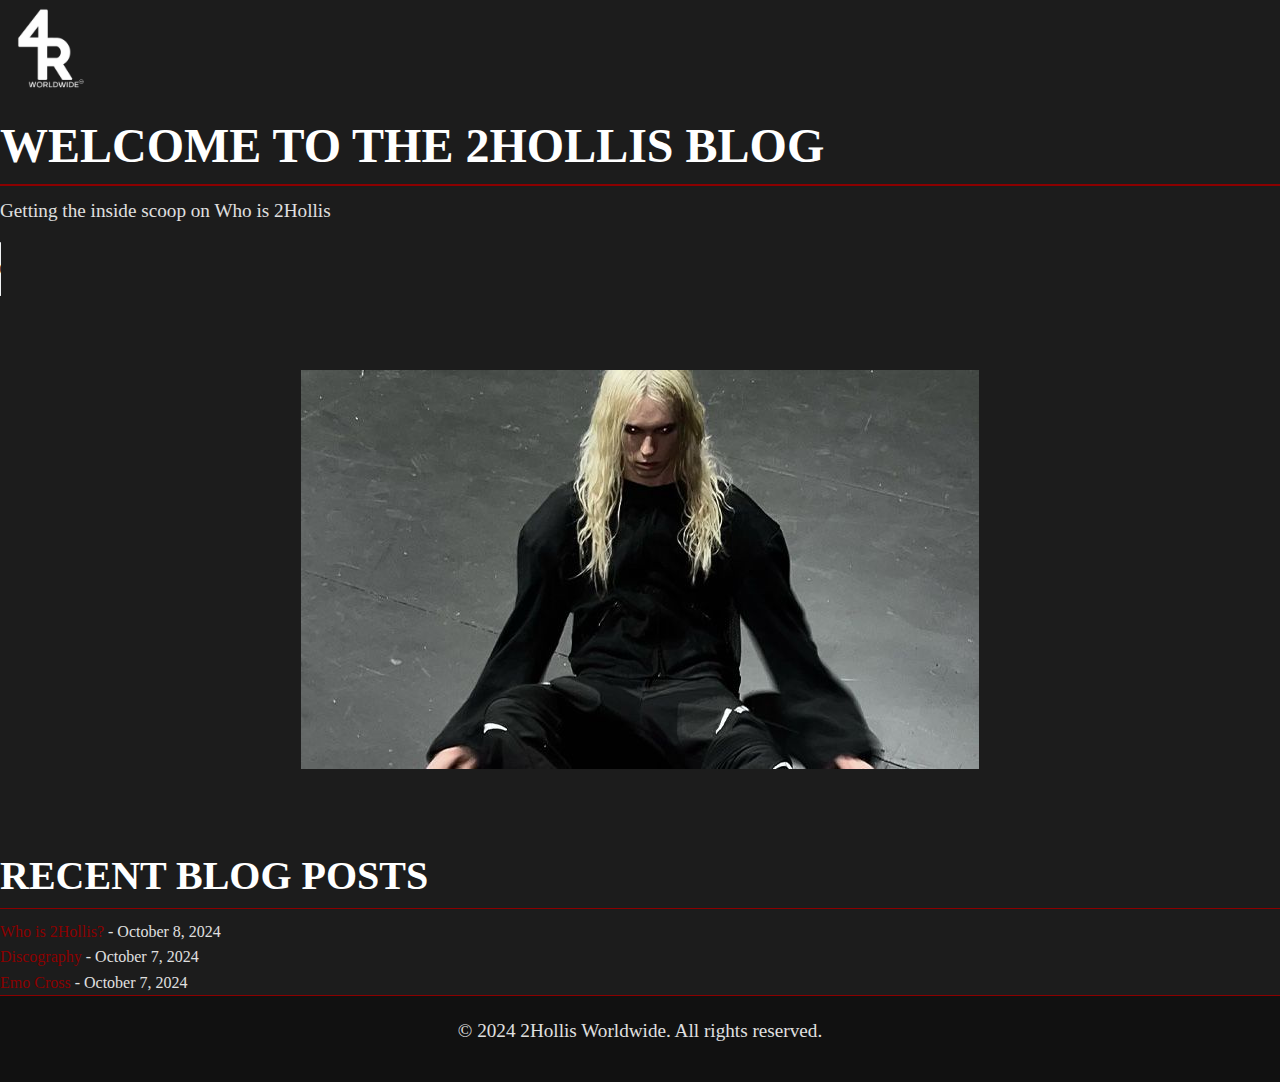
==== index.html @ ebe52d4f "Add files via upload" ====
<!DOCTYPE html>
<html lang="en">
<head>
    <meta charset="UTF-8">
    <meta name="viewport" content="width=device-width, initial-scale=1.0">
    <title>2Hollis Blog</title>
    <link rel="icon" href="favicon.png" type="image/png">

    <link rel="stylesheet" href="style.css">
    <style>
        
        .center-image {
            display: flex;
            justify-content: center;
            align-items: center;
            height: 60vh;
        }

        .center-image img {
            max-width: 100%;
            height: auto;
        }
    </style>
</head>
<body>
 
    <header>
        <div class="logo">
            <img src="./images/PNG 4R.PNG" alt="4R Worldwide Logo" width="100">
        </div>
        <h1>Welcome to the 2Hollis Blog</h1>
        <p>Getting the inside scoop on Who is 2Hollis</p>
    </header>

<audio controls autoplay loop>
  <source src="./audio/2hollis - jeans (official video).mp3">
</audio>

    <div class="center-image">
        <a href="https://imgur.com/a/u7nWZVQ">
        <img src="./images/Pit6DRH - Imgur.jpg" alt="2Hollis">
    </a>

    </div>


    <section class="posts">
        <h2>Recent Blog Posts</h2>
        <ul>
            <li><a href="post1.html">Who is 2Hollis?</a> - October 8, 2024</li>
            <li><a href="post2.html">Discography</a> - October 7, 2024</li>
            <li><a href="post3.html">Emo Cross</a> - October 7, 2024</li>
          
        </ul>
    </section>

    <footer>
        <p>&copy; 2024 2Hollis Worldwide. All rights reserved.</p>
    </footer>
</body>
</html>
---- style.css ----
* {
    margin: 0;
    padding: 0;
    box-sizing: border-box;
    font-family: 'Cinzel', serif; /* Gothic-inspired serif font */
    color: #e0e0e0;
}

/* Body and Background */
body {
    background-color: #1c1c1c; /* Dark charcoal background */
    color: #e0e0e0; /* Light grey for text */
    line-height: 1.6;
}

/* Links */
a {
    color: #8b0000; /* Dark red for links */
    text-decoration: none;
    transition: color 0.3s;
}

a:hover {
    color: #b22222; /* Slightly lighter red on hover */
}

/* Headers */
h1, h2, h3, h4, h5, h6 {
    font-family: 'UnifrakturMaguntia', cursive; /* Gothic blackletter font */
    text-transform: uppercase;
    color: #fff;
    margin-bottom: 10px;
}

h1 {
    font-size: 3em;
    border-bottom: 2px solid #8b0000; /* Red underlining */
}

h2 {
    font-size: 2.5em;
    border-bottom: 1px solid #8b0000;
}

h3 {
    font-size: 2em;
}

h4, h5, h6 {
    font-size: 1.5em;
}

/* Paragraphs */
p {
    font-family: 'Cinzel', serif;
    font-size: 1.2em;
    margin-bottom: 15px;
}

/* Containers */
.container {
    width: 80%;
    margin: 0 auto;
    padding: 20px;
    background: rgba(30, 30, 30, 0.8); /* Semi-transparent dark background */
    border: 1px solid #8b0000;
    border-radius: 10px;
    box-shadow: 0 0 10px rgba(0, 0, 0, 0.8);
}

/* Footer */
footer {
    background-color: #111;
    color: #8b0000;
    text-align: center;
    padding: 20px;
    border-top: 1px solid #8b0000;
}

footer a {
    color: #e0e0e0;
}

footer a:hover {
    color: #b22222;
}

/* Buttons */
button {
    background-color: #8b0000;
    color: #fff;
    padding: 10px 20px;
    border: none;
    border-radius: 5px;
    font-family: 'Cinzel', serif;
    cursor: pointer;
    transition: background-color 0.3s;
}

button:hover {
    background-color: #b22222;
}

/* Navigation Bar */
nav {
    background-color: #222;
    padding: 10px;
    text-align: center;
}

nav ul {
    list-style-type: none;
}

nav ul li {
    display: inline;
    margin: 0 15px;
}

nav ul li a {
    color: #fff;
    font-size: 1.2em;
}

/* Gothic Divider */
hr {
    border: none;
    height: 1px;
    background: #8b0000;
    margin: 20px 0;
}

/* Gothic Box Shadow */
.gothic-box-shadow {
    box-shadow: 0 0 15px rgba(139, 0, 0, 0.7);
    padding: 15px;
    background: rgba(30, 30, 30, 0.9);
}

/* Form Elements */
input, textarea {
    background-color: #333;
    border: 1px solid #8b0000;
    color: #e0e0e0;
    padding: 10px;
    width: 100%;
    margin-bottom: 15px;
    border-radius: 5px;
}

input:focus, textarea:focus {
    outline: none;
    border-color: #b22222;
}

/* Gothic Section Titles */
.section-title {
    font-family: 'UnifrakturMaguntia', cursive;
    color: #fff;
    font-size: 2.5em;
    text-align: center;
    margin: 20px 0;
    letter-spacing: 2px;
}
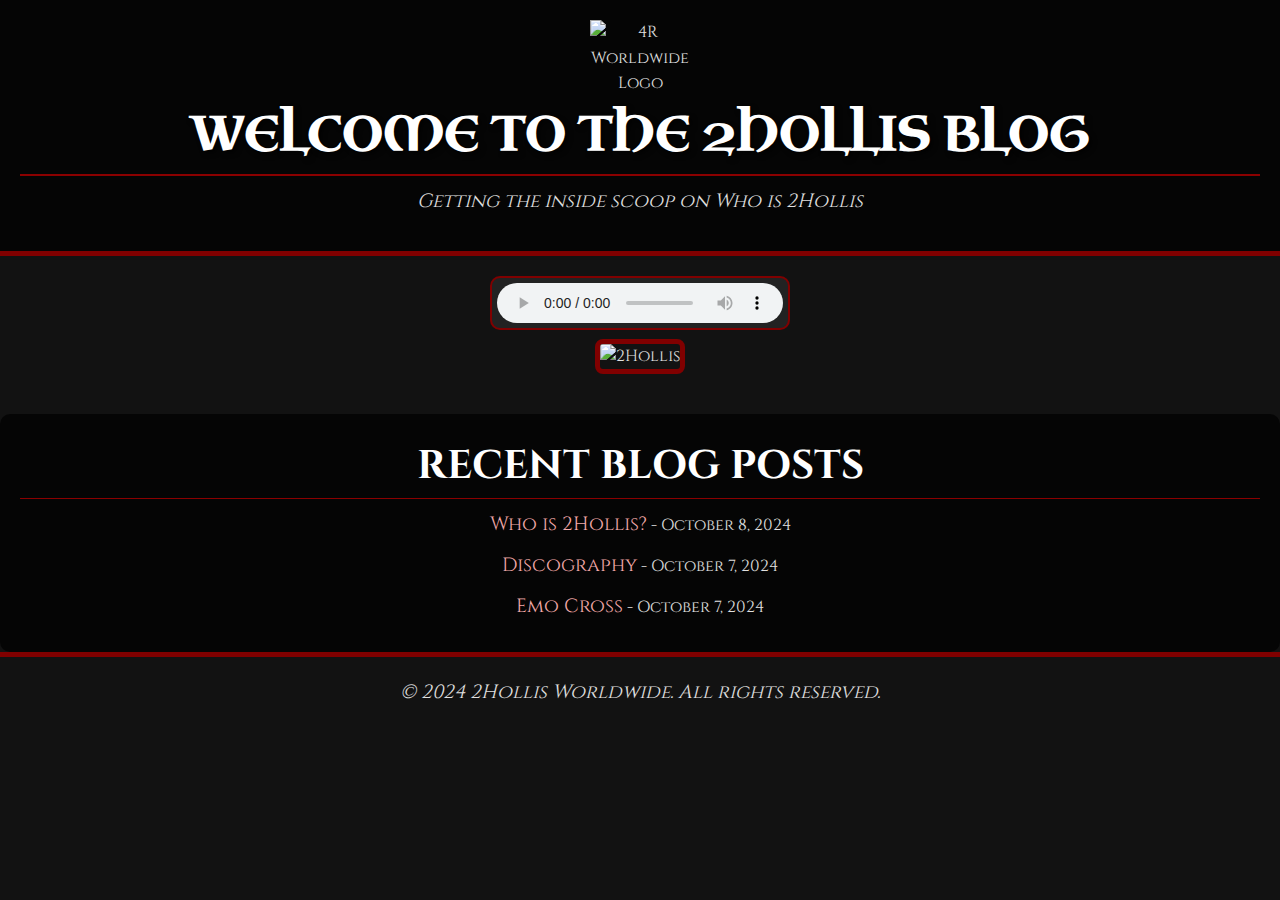
==== commit 935cbc0b: "Update index.html" ====
--- a/index.html
+++ b/index.html
@@ -6,43 +6,139 @@
     <title>2Hollis Blog</title>
     <link rel="icon" href="favicon.png" type="image/png">
 
+    <link href="https://fonts.googleapis.com/css2?family=Rock+Salt&family=Cinzel:wght@700&family=Uncial+Antiqua&display=swap" rel="stylesheet">
+    
+
     <link rel="stylesheet" href="style.css">
+
     <style>
-        
-        .center-image {
-            display: flex;
-            justify-content: center;
-            align-items: center;
-            height: 60vh;
+        body {
+            background-color: #121212;
+            color: #ddd;
+            font-family: 'Cinzel', serif;
+            margin: 0;
+            padding: 0;
+            text-align: center;
+            line-height: 1.6;
+            background-image: url('path-to-your-gothic-texture.jpg');
+            background-size: cover;
+            background-position: center;
+        }
+
+        header {
+            background: rgba(0, 0, 0, 0.7);
+            color: #fff;
+            padding: 20px;
+            border-bottom: 5px solid #800000;
+        }
+
+        .logo img {
+            max-width: 100px;
+            height: auto;
+        }
+
+        h1 {
+            font-family: 'Uncial Antiqua', serif;
+            font-size: 3rem;
+            text-shadow: 3px 3px 5px rgba(0, 0, 0, 0.7);
+        }
+
+        p {
+            font-size: 1.2rem;
+            font-style: italic;
+        }
+
+        .center-image a {
+            display: inline-block;
+            position: relative;
         }
 
         .center-image img {
-            max-width: 100%;
-            height: auto;
+            max-width: 80%;
+            border: 5px solid #800000;
+            border-radius: 8px;
+            transition: all 0.3s ease;
+        }
+
+        .center-image img:hover {
+            transform: scale(1.05);
+            filter: brightness(1.2);
+        }
+
+        audio {
+            margin-top: 20px;
+            border-radius: 10px;
+            border: 2px solid #800000;
+            background-color: #222;
+            padding: 5px;
+        }
+
+        .posts {
+            margin-top: 40px;
+            padding: 20px;
+            background: rgba(0, 0, 0, 0.7);
+            border-radius: 10px;
+        }
+
+        .posts h2 {
+            font-size: 2.5rem;
+            font-family: 'Cinzel', serif;
+            margin-bottom: 10px;
+        }
+
+        .posts ul {
+            list-style-type: none;
+            padding: 0;
+        }
+
+        .posts li {
+            margin: 10px 0;
+        }
+
+        .posts a {
+            color: #f2a9a9;
+            text-decoration: none;
+            font-size: 1.2rem;
+            transition: all 0.3s ease;
+        }
+
+        .posts a:hover {
+            color: #800000;
+            text-decoration: underline;
+            transform: scale(1.1);
+        }
+
+        footer {
+            background-color: #121212;
+            color: #bbb;
+            padding: 20px;
+            border-top: 5px solid #800000;
+            font-size: 1rem;
+        }
+
+        footer p {
+            font-style: italic;
         }
     </style>
 </head>
 <body>
- 
     <header>
         <div class="logo">
-            <img src="./images/PNG 4R.PNG" alt="4R Worldwide Logo" width="100">
+            <img src="images/png4r" alt="4R Worldwide Logo" width="100">
         </div>
         <h1>Welcome to the 2Hollis Blog</h1>
         <p>Getting the inside scoop on Who is 2Hollis</p>
     </header>
 
-<audio controls autoplay loop>
-  <source src="./audio/2hollis - jeans (official video).mp3">
-</audio>
+    <audio controls autoplay loop>
+        <source src="./audio/2hollis - jeans (official video).mp3">
+    </audio>
 
     <div class="center-image">
-        <a href="https://imgur.com/a/u7nWZVQ">
-        <img src="./images/Pit6DRH - Imgur.jpg" alt="2Hollis">
-    </a>
 
+            <img src="images/Pit6DRH" alt="2Hollis">
+        </a>
     </div>
-
 
     <section class="posts">
         <h2>Recent Blog Posts</h2>
@@ -50,7 +146,6 @@
             <li><a href="post1.html">Who is 2Hollis?</a> - October 8, 2024</li>
             <li><a href="post2.html">Discography</a> - October 7, 2024</li>
             <li><a href="post3.html">Emo Cross</a> - October 7, 2024</li>
-          
         </ul>
     </section>
 
